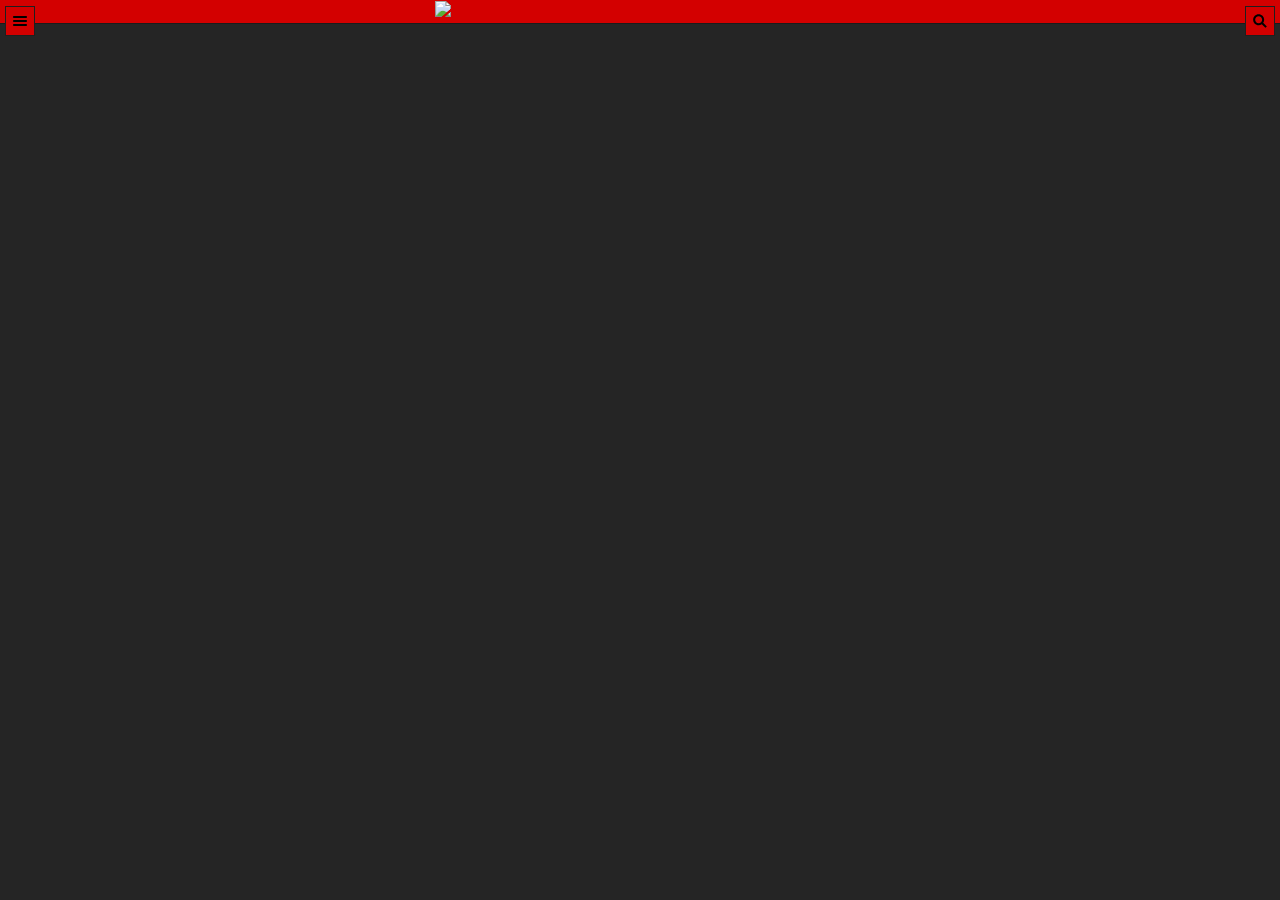
==== FilkomNews/platforms/browser/www/index.html @ 61b4d93c "yes" ====
<!DOCTYPE html> 
<html>
<head>
  <title>Page Title</title>
  <meta name="viewport" content="width=device-width, initial-scale=1">        
  <link rel="stylesheet" href="css/jquery.mobile-1.4.5.min.css">    
  <link rel="stylesheet" href="css/slider.css">    
  <script src="js/jquery-1.11.1.min.js"></script>    
  <script src="js/jquery.mobile-1.4.5.min.js"></script>
  <script src="js/slider.js"></script>    
  
  <style type="text/css">
  .halaman_awal {
    /*background-color: #252739;*/
    font-family: century gothic;
  }
  </style>

</head>
<body>
  <!-- Start of first page -->
  <div data-role="page" id="page-one" class="halaman_awal ui-page-active" data-theme="b">
    <div data-role="header" data-position="fixed" style="background-color: #d30000;">
      <a href="#mypanel1" class="ui-btn-left ui-btn ui-icon-bars ui-btn-icon-notext ui-alt-icon ui-nodisc-icon" style="background-color: #d30000;"></a>
      <a href="" class="ui-btn-right ui-btn ui-icon-search ui-btn-icon-notext ui-alt-icon ui-nodisc-icon" style="background-color: #d30000;"></a>
      <!-- <h1 style="color: white;">Filkom</h1> -->
      <div style="text-align: center;"><img src="/FilkomNews/FilkomNews/www/filkom2.png" style="max-width: 32%; min-width: 32%;"></div>
    </div><!-- /header -->

    <div role="main" class="ui-content" id="beranda">      
      <!-- <h3 style="text-align: center;"> Headline News</h3> -->
      <!-- <img src="/FilkomNews/FilkomNews/www/awal.png" style="max-width: 100%; min-width: 100%"> -->
      <!-- <div><h3 style="text-align: center;"> Berita</h3></div> -->
      
      <div data-role="page" id="city" class="demo-page" data-dom-cache="true" data-theme="b" data-prev="prevCity" data-next="nextCity" data-url="city">
        <div role="main" class="ui-content">
            <div id="trivia-city" class="trivia ui-content" data-role="popup" data-position-to="window" data-tolerance="50,30,30,30" data-theme="a">
                <a href="#" data-rel="back" class="ui-btn ui-btn-right ui-btn-b ui-btn-icon-notext ui-icon-delete ui-corner-all">Close</a>
                <p>Here some text.</p>

            </div><!-- /popup -->
        </div><!-- /content -->
      </div>     
      
      <!--
      <ul data-role ="listview" data-inset="true" class="ui-nodisc-icon">
        <li>
          <a href="">
            <div>
              <img src="/FilkomNews/FilkomNews/www/pemandangan.jpg" style="max-width: 108%; min-width: 108%">       
            </div>                         
            <h2>Mahasiswi FILKOM Juara 2 Puteri Kampus Jawa Timur 2017</h2>            
            <div class="ui-grid-b">
              <div class="ui-block-a">
                <p class="ui-corner-all ui-shadow" style="background-color: grey; color: white; text-align: center;">14-12-2017</p>
              </div>
              <div class="ui-block-b">
                <p class="ui-corner-all ui-shadow" style="background-color: red; color: white; text-align: center;">10:20</p>
              </div>
              <div class="ui-block-c">
                
              </div>
            </div>

          </a>
        </li>        
      </ul>      
    </div>
    <!-- /content -->
    
    <div data-role="panel" data-position-fixed="true" data-display="overlay" data-theme="b" id="mypanel1">
      <ul data-role="listview">
        <li class="ui-nodisc-icon"><center><a href="#" data-rel="close"><img src="/FilkomNews/FilkomNews/www/filkom.png" style="max-width: 32%; min-width: 32%;"></a></center></li>
        <li><a href="#page-one">Beranda</a></li>
        <li><a href="#page-two">Tentang Kami</a></li>        
      </ul>
    </div><!-- /panel -->
  </div><!-- /page --> 

<script type="text/javascript">
  // $(function(){
    // window.location.hash = 'page-1';
    // $.mobile.initializePage();
    $panjang = 0;
    $iterator = 0;

    $.ajax({
      type: "POST",
      url: "ajax.php",
      dataType:'json'
    }).done(function(data){     
      $panjang = data.length;                     
      for (var i = 0; i < $panjang; i++) {                
        // Menambahkan Tumbnails
        $time_modified = data[i].content_modified.split(" ");
        $("#beranda").append("<ul data-role =\"listview\" data-inset=\"true\" class=\"ui-nodisc-icon ui-listview ui-listview-inset ui-corner-all ui-shadow\"><li class=\"ui-first-child ui-last-child\"><a href=\"#page-"+(i+1)+"\" class=\"ui-btn ui-btn-icon-right ui-icon-carat-r\"><div><img src=\"http://file.filkom.ub.ac.id/fileupload/assets/"+data[i].thumb_img+"\" style=\"max-width: 108%; min-width: 108%\"><h2>"+data[i].post_title+"</h2><div class=\"ui-grid-b\"><div class=\"ui-block-a\"><p class=\"ui-corner-all ui-shadow\" style=\"background-color: grey; color: white; text-align: center;\">"+$time_modified[0]+"</p> </div> <div class=\"ui-block-b\"> <p class=\"ui-corner-all ui-shadow\" style=\"background-color: red; color: white; text-align: center;\">"+$time_modified[1].substring(0,5)+"</p> </div> <div class=\"ui-block-c\"></div></div></div>");
        $("#beranda").append("</a></li></ul>");
        // Menambahkan Halaman
        $("body").append("<div data-role=\"page\" id=\"page-"+(i+1)+"\" data-theme=\"b\" data-url=\"page-"+(i+1)+"\" tabindex=\"0\" class=\"ui-page ui-page-theme-b ui-page-header-fixed\" style=\"padding-top: 44px;\"><div align=\"right\" data-role=\"header\" data-position=\"fixed\" style=\"background-color: #d30000; text-align: left;\" role=\"banner\" class=\"ui-header ui-bar-inherit ui-header-fixed slidedown\"><a href=\"#page-one\" class=\"ui-btn-left ui-alt-icon ui-nodisc-icon ui-btn ui-btn-c ui-icon-carat-l ui-btn-icon-notext ui-corner-all\" style=\"background-color: #d30000; color: white;\" data-role=\"button\" role=\"button\"></a><h2 style=\"color: white;\" class=\"ui-title\" role=\"heading\" aria-level=\"1\">Berita</h2></div><img src=\"http://file.filkom.ub.ac.id/fileupload/assets/"+data[i].thumb_img+"\" style=\"max-width: 100%; min-width: 100%\"><div role=\"main\" class=\"ui-content\"><div><h2>"+data[i].post_title+"</h2></div><div class=\"ui-grid-b\" style=\"margin-top: -8%;\"><div class=\"ui-block-a\"><p class=\"ui-corner-all ui-shadow\" style=\"background-color: grey; color: white; text-align: center;\">"+$time_modified[0]+"</p></div><div class=\"ui-block-b\"><p class=\"ui-corner-all ui-shadow\" style=\"background-color: red; color: white; text-align: center;\">"+$time_modified[1].substring(0,5)+"</p></div></div><div><div><p>"+data[i].post_content+"</p></div><div style=\"margin-top: 7%;\"><hr><p style=\"font-style: italic;\">Bagikan</p><div style=\"margin-top: -2%;\"><a href=\"#\"><img src=\"/FilkomNews/FilkomNews/www/facebook.jpg\" alt=\"Facebook\"></a><a href=\"#\"><img src=\"/FilkomNews/FilkomNews/www/twitter.png\" alt=\"Twitter\"></a><a href=\"#\"><img src=\"/FilkomNews/FilkomNews/www/line.png\" alt=\"Line\"></a></div></div></div>");

      };
    });
</script>
</body>
</html>
---- FilkomNews/platforms/browser/www/css/slider.css ----
/* Set the background image sources */
#newyork { background-image: url("/FilkomNews/FilkomNews/www/you tube.png"); }
/*#buenosaires { background-image: url("../_assets/img/buenosaires.jpg"); }
#paris { background-image: url("../_assets/img/paris.jpg"); }
#capetown { background-image: url("../_assets/img/capetown.jpg"); }
#seoul { background-image: url("../_assets/img/seoul.jpg"); }*/
#sydney { background-image: url("/FilkomNews/FilkomNews/www/you tube.png"); }
/* Background settings */
.demo-page {
    background-size: cover;
    background-position: center center;
    background-repeat: no-repeat;
}
/* Transparent footer */
.demo-page .ui-footer {
    background: none;
    border: none;
    bottom: 0;
}
/* The footer won't have a height because there are only two absolute positioned elements in it.
So we position the buttons from the bottom. */
.control.ui-btn-left,
.trivia-btn.ui-btn-right {
    top: auto;
    bottom: 7px;
    margin: 0;
}
/* Custom styling for the trivia source */
small {
    font-size: .75em;
    color: #666;
}
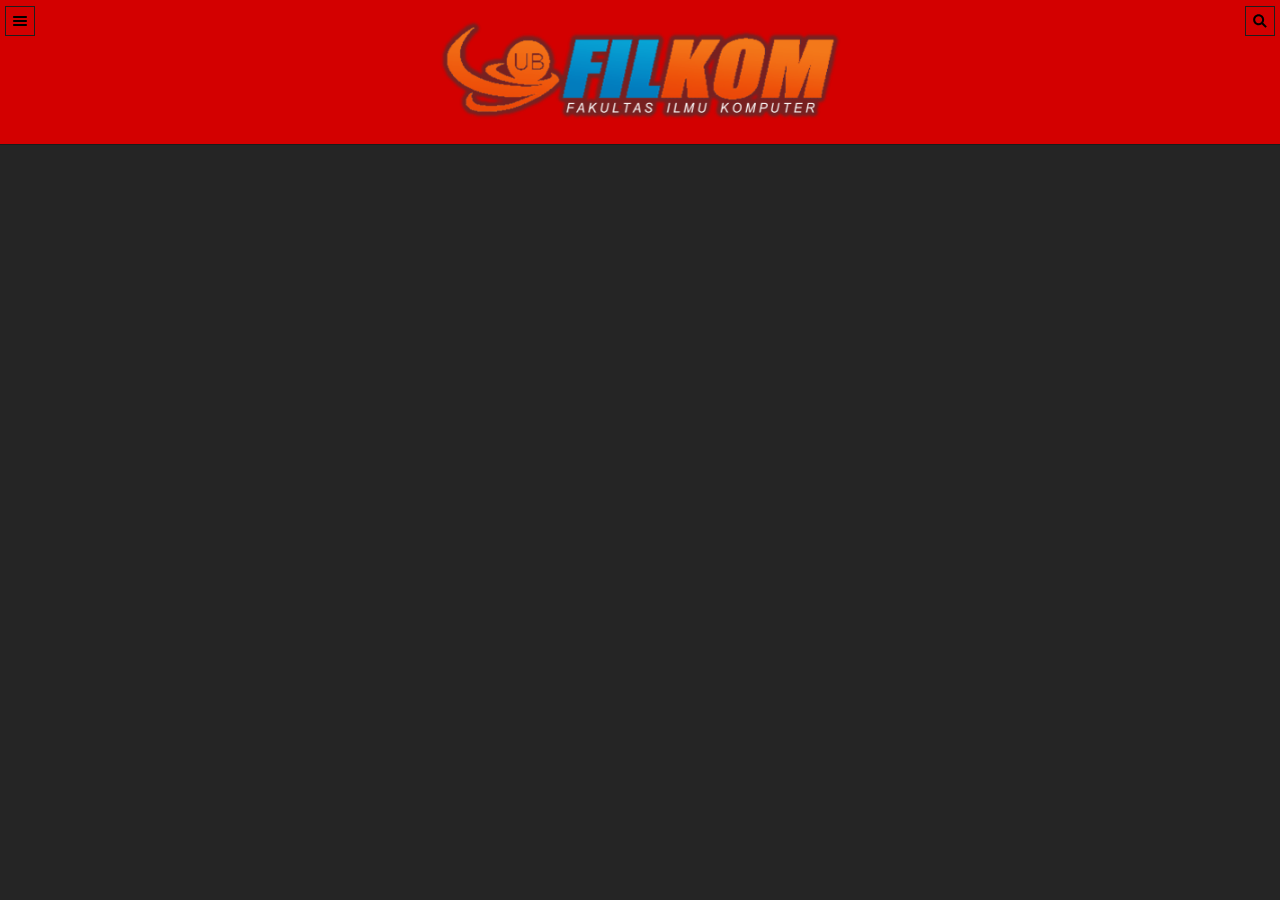
==== commit 860a5437: "from aan" ====
--- a/FilkomNews/platforms/browser/www/index.html
+++ b/FilkomNews/platforms/browser/www/index.html
@@ -24,12 +24,12 @@
       <a href="#mypanel1" class="ui-btn-left ui-btn ui-icon-bars ui-btn-icon-notext ui-alt-icon ui-nodisc-icon" style="background-color: #d30000;"></a>
       <a href="" class="ui-btn-right ui-btn ui-icon-search ui-btn-icon-notext ui-alt-icon ui-nodisc-icon" style="background-color: #d30000;"></a>
       <!-- <h1 style="color: white;">Filkom</h1> -->
-      <div style="text-align: center;"><img src="/FilkomNews/FilkomNews/www/filkom2.png" style="max-width: 32%; min-width: 32%;"></div>
+      <div style="text-align: center;"><img src="filkom2.png" style="max-width: 32%; min-width: 32%;"></div>
     </div><!-- /header -->
 
     <div role="main" class="ui-content" id="beranda">      
       <!-- <h3 style="text-align: center;"> Headline News</h3> -->
-      <!-- <img src="/FilkomNews/FilkomNews/www/awal.png" style="max-width: 100%; min-width: 100%"> -->
+      <!-- <img src="awal.png" style="max-width: 100%; min-width: 100%"> -->
       <!-- <div><h3 style="text-align: center;"> Berita</h3></div> -->
       
       <div data-role="page" id="city" class="demo-page" data-dom-cache="true" data-theme="b" data-prev="prevCity" data-next="nextCity" data-url="city">
@@ -47,7 +47,7 @@
         <li>
           <a href="">
             <div>
-              <img src="/FilkomNews/FilkomNews/www/pemandangan.jpg" style="max-width: 108%; min-width: 108%">       
+              <img src="pemandangan.jpg" style="max-width: 108%; min-width: 108%">       
             </div>                         
             <h2>Mahasiswi FILKOM Juara 2 Puteri Kampus Jawa Timur 2017</h2>            
             <div class="ui-grid-b">
@@ -70,7 +70,7 @@
     
     <div data-role="panel" data-position-fixed="true" data-display="overlay" data-theme="b" id="mypanel1">
       <ul data-role="listview">
-        <li class="ui-nodisc-icon"><center><a href="#" data-rel="close"><img src="/FilkomNews/FilkomNews/www/filkom.png" style="max-width: 32%; min-width: 32%;"></a></center></li>
+        <li class="ui-nodisc-icon"><center><a href="#" data-rel="close"><img src="filkom.png" style="max-width: 32%; min-width: 32%;"></a></center></li>
         <li><a href="#page-one">Beranda</a></li>
         <li><a href="#page-two">Tentang Kami</a></li>        
       </ul>
@@ -86,7 +86,7 @@
 
     $.ajax({
       type: "POST",
-      url: "ajax.php",
+      url: "coba.php",
       dataType:'json'
     }).done(function(data){     
       $panjang = data.length;                     
@@ -96,7 +96,7 @@
         $("#beranda").append("<ul data-role =\"listview\" data-inset=\"true\" class=\"ui-nodisc-icon ui-listview ui-listview-inset ui-corner-all ui-shadow\"><li class=\"ui-first-child ui-last-child\"><a href=\"#page-"+(i+1)+"\" class=\"ui-btn ui-btn-icon-right ui-icon-carat-r\"><div><img src=\"http://file.filkom.ub.ac.id/fileupload/assets/"+data[i].thumb_img+"\" style=\"max-width: 108%; min-width: 108%\"><h2>"+data[i].post_title+"</h2><div class=\"ui-grid-b\"><div class=\"ui-block-a\"><p class=\"ui-corner-all ui-shadow\" style=\"background-color: grey; color: white; text-align: center;\">"+$time_modified[0]+"</p> </div> <div class=\"ui-block-b\"> <p class=\"ui-corner-all ui-shadow\" style=\"background-color: red; color: white; text-align: center;\">"+$time_modified[1].substring(0,5)+"</p> </div> <div class=\"ui-block-c\"></div></div></div>");
         $("#beranda").append("</a></li></ul>");
         // Menambahkan Halaman
-        $("body").append("<div data-role=\"page\" id=\"page-"+(i+1)+"\" data-theme=\"b\" data-url=\"page-"+(i+1)+"\" tabindex=\"0\" class=\"ui-page ui-page-theme-b ui-page-header-fixed\" style=\"padding-top: 44px;\"><div align=\"right\" data-role=\"header\" data-position=\"fixed\" style=\"background-color: #d30000; text-align: left;\" role=\"banner\" class=\"ui-header ui-bar-inherit ui-header-fixed slidedown\"><a href=\"#page-one\" class=\"ui-btn-left ui-alt-icon ui-nodisc-icon ui-btn ui-btn-c ui-icon-carat-l ui-btn-icon-notext ui-corner-all\" style=\"background-color: #d30000; color: white;\" data-role=\"button\" role=\"button\"></a><h2 style=\"color: white;\" class=\"ui-title\" role=\"heading\" aria-level=\"1\">Berita</h2></div><img src=\"http://file.filkom.ub.ac.id/fileupload/assets/"+data[i].thumb_img+"\" style=\"max-width: 100%; min-width: 100%\"><div role=\"main\" class=\"ui-content\"><div><h2>"+data[i].post_title+"</h2></div><div class=\"ui-grid-b\" style=\"margin-top: -8%;\"><div class=\"ui-block-a\"><p class=\"ui-corner-all ui-shadow\" style=\"background-color: grey; color: white; text-align: center;\">"+$time_modified[0]+"</p></div><div class=\"ui-block-b\"><p class=\"ui-corner-all ui-shadow\" style=\"background-color: red; color: white; text-align: center;\">"+$time_modified[1].substring(0,5)+"</p></div></div><div><div><p>"+data[i].post_content+"</p></div><div style=\"margin-top: 7%;\"><hr><p style=\"font-style: italic;\">Bagikan</p><div style=\"margin-top: -2%;\"><a href=\"#\"><img src=\"/FilkomNews/FilkomNews/www/facebook.jpg\" alt=\"Facebook\"></a><a href=\"#\"><img src=\"/FilkomNews/FilkomNews/www/twitter.png\" alt=\"Twitter\"></a><a href=\"#\"><img src=\"/FilkomNews/FilkomNews/www/line.png\" alt=\"Line\"></a></div></div></div>");
+        $("body").append("<div data-role=\"page\" id=\"page-"+(i+1)+"\" data-theme=\"b\" data-url=\"page-"+(i+1)+"\" tabindex=\"0\" class=\"ui-page ui-page-theme-b ui-page-header-fixed\" style=\"padding-top: 44px;\"><div align=\"right\" data-role=\"header\" data-position=\"fixed\" style=\"background-color: #d30000; text-align: left;\" role=\"banner\" class=\"ui-header ui-bar-inherit ui-header-fixed slidedown\"><a href=\"#page-one\" class=\"ui-btn-left ui-alt-icon ui-nodisc-icon ui-btn ui-btn-c ui-icon-carat-l ui-btn-icon-notext ui-corner-all\" style=\"background-color: #d30000; color: white;\" data-role=\"button\" role=\"button\"></a><h2 style=\"color: white;\" class=\"ui-title\" role=\"heading\" aria-level=\"1\">Berita</h2></div><img src=\"http://file.filkom.ub.ac.id/fileupload/assets/"+data[i].thumb_img+"\" style=\"max-width: 100%; min-width: 100%\"><div role=\"main\" class=\"ui-content\"><div><h2>"+data[i].post_title+"</h2></div><div class=\"ui-grid-b\" style=\"margin-top: -8%;\"><div class=\"ui-block-a\"><p class=\"ui-corner-all ui-shadow\" style=\"background-color: grey; color: white; text-align: center;\">"+$time_modified[0]+"</p></div><div class=\"ui-block-b\"><p class=\"ui-corner-all ui-shadow\" style=\"background-color: red; color: white; text-align: center;\">"+$time_modified[1].substring(0,5)+"</p></div></div><div><div><p>"+data[i].post_content+"</p></div><div style=\"margin-top: 7%;\"><hr><p style=\"font-style: italic;\">Bagikan</p><div style=\"margin-top: -2%;\"><a href=\"#\"><img src=\"facebook.jpg\" alt=\"Facebook\"></a><a href=\"#\"><img src=\"twitter.png\" alt=\"Twitter\"></a><a href=\"#\"><img src=\"line.png\" alt=\"Line\"></a></div></div></div>");
 
       };
     });
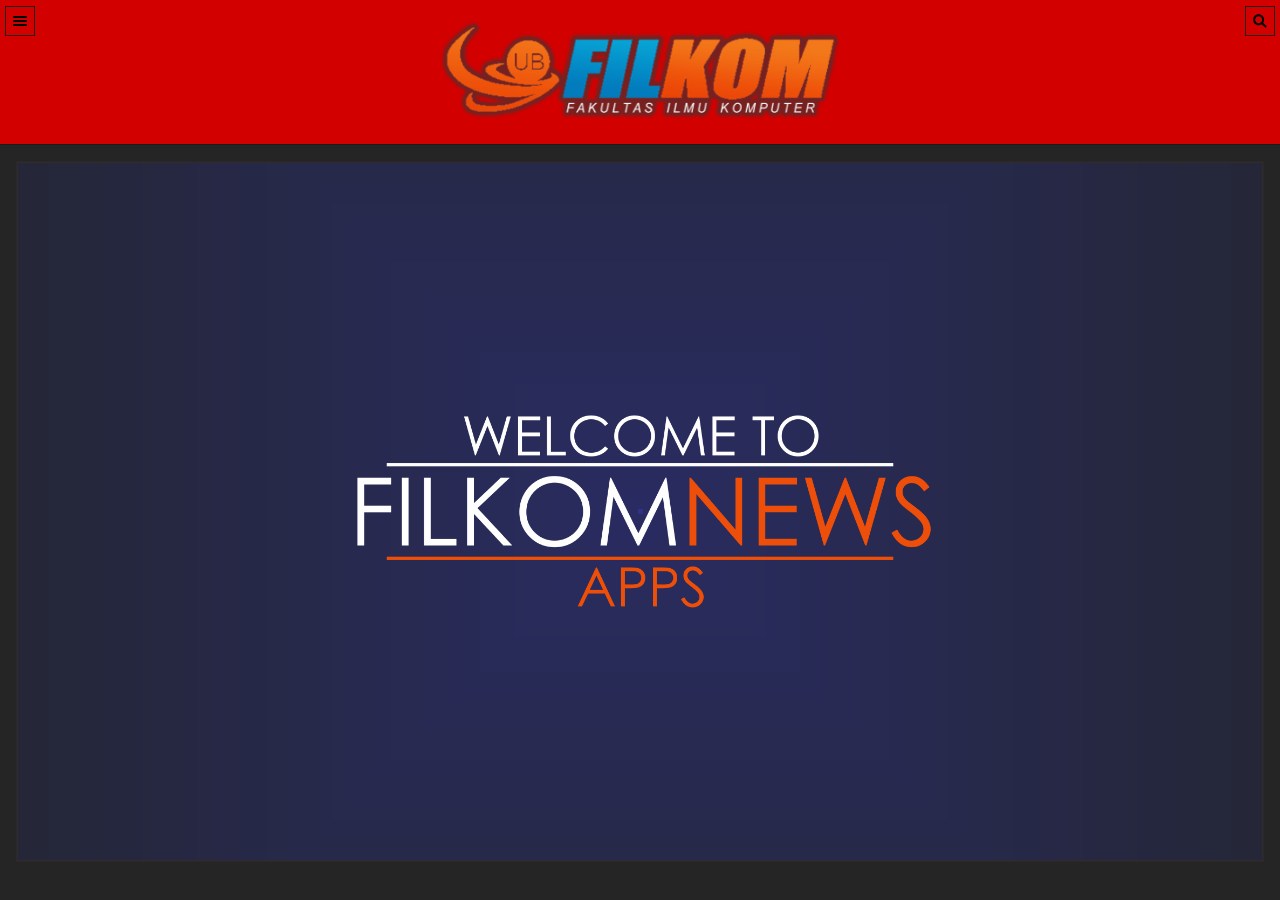
==== commit 76111c0f: "from gusna" ====
--- a/FilkomNews/platforms/browser/www/index.html
+++ b/FilkomNews/platforms/browser/www/index.html
@@ -19,17 +19,23 @@
 </head>
 <body>
   <!-- Start of first page -->
-  <div data-role="page" id="page-one" class="halaman_awal ui-page-active" data-theme="b">
+  <div data-role="page" id="page-one" class="halaman_awal" data-theme="b">
     <div data-role="header" data-position="fixed" style="background-color: #d30000;">
       <a href="#mypanel1" class="ui-btn-left ui-btn ui-icon-bars ui-btn-icon-notext ui-alt-icon ui-nodisc-icon" style="background-color: #d30000;"></a>
-      <a href="" class="ui-btn-right ui-btn ui-icon-search ui-btn-icon-notext ui-alt-icon ui-nodisc-icon" style="background-color: #d30000;"></a>
+      <a href="" class="ui-btn-right ui-btn ui-icon-search ui-btn-icon-notext ui-alt-icon ui-nodisc-icon" style="background-color: #d30000;">
+        <!-- <div style="margin-left: 11%; width: 87%;"> -->
+            <!-- <form> -->
+                <!-- <input data-type="search" id="filterControlgroup-input" data-filter-placeholder="Cari berita"> -->
+            <!-- </form> -->
+        <!-- </div> -->
+      </a>
       <!-- <h1 style="color: white;">Filkom</h1> -->
       <div style="text-align: center;"><img src="filkom2.png" style="max-width: 32%; min-width: 32%;"></div>
     </div><!-- /header -->
 
     <div role="main" class="ui-content" id="beranda">      
       <!-- <h3 style="text-align: center;"> Headline News</h3> -->
-      <!-- <img src="awal.png" style="max-width: 100%; min-width: 100%"> -->
+      <img src="awal.png" style="max-width: 100%; min-width: 100%">
       <!-- <div><h3 style="text-align: center;"> Berita</h3></div> -->
       
       <div data-role="page" id="city" class="demo-page" data-dom-cache="true" data-theme="b" data-prev="prevCity" data-next="nextCity" data-url="city">
@@ -42,12 +48,12 @@
         </div><!-- /content -->
       </div>     
       
-      <!--
-      <ul data-role ="listview" data-inset="true" class="ui-nodisc-icon">
+      
+     <!--  <ul data-role ="listview" data-inset="true" class="ui-nodisc-icon">
         <li>
           <a href="">
             <div>
-              <img src="pemandangan.jpg" style="max-width: 108%; min-width: 108%">       
+              <img src="gusna.JPG" style="max-width: 108%; min-width: 108%">       
             </div>                         
             <h2>Mahasiswi FILKOM Juara 2 Puteri Kampus Jawa Timur 2017</h2>            
             <div class="ui-grid-b">
@@ -64,18 +70,40 @@
 
           </a>
         </li>        
-      </ul>      
-    </div>
-    <!-- /content -->
-    
-    <div data-role="panel" data-position-fixed="true" data-display="overlay" data-theme="b" id="mypanel1">
-      <ul data-role="listview">
-        <li class="ui-nodisc-icon"><center><a href="#" data-rel="close"><img src="filkom.png" style="max-width: 32%; min-width: 32%;"></a></center></li>
-        <li><a href="#page-one">Beranda</a></li>
-        <li><a href="#page-two">Tentang Kami</a></li>        
-      </ul>
-    </div><!-- /panel -->
+      </ul> -->
+      <div data-role="panel" data-position-fixed="true" data-display="overlay" data-theme="b" id="mypanel1">
+        <ul data-role="listview">
+          <li class="ui-nodisc-icon"><center><a href="#" data-rel="close"><img src="filkom.png" style="max-width: 60%; min-width: 60%;"></a></center></li>
+          <li><a href="#page-one"  data-role="button" role="button">Beranda</a></li>
+          <li><a href="#page-two"  data-role="button" role="button">Tentang Kami</a></li>        
+        </ul>
+      </div><!-- /panel -->
+    </div>      
   </div><!-- /page --> 
+
+  <div data-role="page" id="page-two" class="" data-theme="b">
+    <div data-role="header" data-position="fixed" style="background-color: #d30000;">
+      <a href="#mypanel1" class="ui-btn-left ui-btn ui-icon-bars ui-btn-icon-notext ui-alt-icon ui-nodisc-icon" style="background-color: #d30000;"></a>
+      <h1 style="color: white;">Tentang Kami</h1>
+      <!-- <div style="text-align: center;"><img src="filkom2.png" style="max-width: 32%; min-width: 32%;"></div> -->
+    </div><!-- /header -->
+
+    <div role="main" class="ui-content" id="beranda">      
+      <!-- <h3 style="text-align: center;"> Headline News</h3> -->
+      <img src="awal.png" style="max-width: 100%; min-width: 100%">
+      <!-- <div><h3 style="text-align: center;"> Berita</h3></div> -->
+      
+      
+      </div>
+      <div data-role="panel" data-position-fixed="true" data-display="overlay" data-theme="b" id="mypanel1">
+        <ul data-role="listview">
+          <li class="ui-nodisc-icon"><center><a href="#" data-rel="close"><img src="filkom.png" style="max-width: 60%; min-width: 60%;"></a></center></li>
+          <li><a href="#page-one"  data-role="button" role="button">Beranda</a></li>
+          <li><a href="#page-two"  data-role="button" role="button">Tentang Kami</a></li>        
+        </ul>
+      </div><!-- /panel -->
+    </div>   
+    </div> 
 
 <script type="text/javascript">
   // $(function(){
@@ -83,20 +111,20 @@
     // $.mobile.initializePage();
     $panjang = 0;
     $iterator = 0;
-
     $.ajax({
       type: "POST",
       url: "coba.php",
       dataType:'json'
     }).done(function(data){     
-      $panjang = data.length;                     
+      $panjang = data.length;
+
       for (var i = 0; i < $panjang; i++) {                
         // Menambahkan Tumbnails
         $time_modified = data[i].content_modified.split(" ");
-        $("#beranda").append("<ul data-role =\"listview\" data-inset=\"true\" class=\"ui-nodisc-icon ui-listview ui-listview-inset ui-corner-all ui-shadow\"><li class=\"ui-first-child ui-last-child\"><a href=\"#page-"+(i+1)+"\" class=\"ui-btn ui-btn-icon-right ui-icon-carat-r\"><div><img src=\"http://file.filkom.ub.ac.id/fileupload/assets/"+data[i].thumb_img+"\" style=\"max-width: 108%; min-width: 108%\"><h2>"+data[i].post_title+"</h2><div class=\"ui-grid-b\"><div class=\"ui-block-a\"><p class=\"ui-corner-all ui-shadow\" style=\"background-color: grey; color: white; text-align: center;\">"+$time_modified[0]+"</p> </div> <div class=\"ui-block-b\"> <p class=\"ui-corner-all ui-shadow\" style=\"background-color: red; color: white; text-align: center;\">"+$time_modified[1].substring(0,5)+"</p> </div> <div class=\"ui-block-c\"></div></div></div>");
+        $("#beranda").append("<ul data-role =\"listview\"  data-filter=\"true\" data-inset=\"true\" class=\"ui-nodisc-icon ui-listview ui-listview-inset ui-corner-all ui-shadow\"><li class=\"ui-first-child ui-last-child\"><a href=\"#page-"+(i+1)+"\" class=\"ui-btn ui-btn-icon-right ui-icon-carat-r\"><div><img src=\""+data[i].thumb_img+"\" style=\"max-width: 108%; min-width: 108%\"><h2>"+data[i].post_title+"</h2><div class=\"ui-grid-b\"><div class=\"ui-block-a\"><p class=\"ui-corner-all ui-shadow\" style=\"background-color: grey; color: white; text-align: center;\">"+$time_modified[0]+"</p> </div> <div class=\"ui-block-b\"> <p class=\"ui-corner-all ui-shadow\" style=\"background-color: red; color: white; text-align: center;\">"+$time_modified[1].substring(0,5)+"</p> </div> <div class=\"ui-block-c\"></div></div></div>");
         $("#beranda").append("</a></li></ul>");
         // Menambahkan Halaman
-        $("body").append("<div data-role=\"page\" id=\"page-"+(i+1)+"\" data-theme=\"b\" data-url=\"page-"+(i+1)+"\" tabindex=\"0\" class=\"ui-page ui-page-theme-b ui-page-header-fixed\" style=\"padding-top: 44px;\"><div align=\"right\" data-role=\"header\" data-position=\"fixed\" style=\"background-color: #d30000; text-align: left;\" role=\"banner\" class=\"ui-header ui-bar-inherit ui-header-fixed slidedown\"><a href=\"#page-one\" class=\"ui-btn-left ui-alt-icon ui-nodisc-icon ui-btn ui-btn-c ui-icon-carat-l ui-btn-icon-notext ui-corner-all\" style=\"background-color: #d30000; color: white;\" data-role=\"button\" role=\"button\"></a><h2 style=\"color: white;\" class=\"ui-title\" role=\"heading\" aria-level=\"1\">Berita</h2></div><img src=\"http://file.filkom.ub.ac.id/fileupload/assets/"+data[i].thumb_img+"\" style=\"max-width: 100%; min-width: 100%\"><div role=\"main\" class=\"ui-content\"><div><h2>"+data[i].post_title+"</h2></div><div class=\"ui-grid-b\" style=\"margin-top: -8%;\"><div class=\"ui-block-a\"><p class=\"ui-corner-all ui-shadow\" style=\"background-color: grey; color: white; text-align: center;\">"+$time_modified[0]+"</p></div><div class=\"ui-block-b\"><p class=\"ui-corner-all ui-shadow\" style=\"background-color: red; color: white; text-align: center;\">"+$time_modified[1].substring(0,5)+"</p></div></div><div><div><p>"+data[i].post_content+"</p></div><div style=\"margin-top: 7%;\"><hr><p style=\"font-style: italic;\">Bagikan</p><div style=\"margin-top: -2%;\"><a href=\"#\"><img src=\"facebook.jpg\" alt=\"Facebook\"></a><a href=\"#\"><img src=\"twitter.png\" alt=\"Twitter\"></a><a href=\"#\"><img src=\"line.png\" alt=\"Line\"></a></div></div></div>");
+        $("body").append("<div data-role=\"page\" id=\"page-"+(i+1)+"\" data-theme=\"b\" data-url=\"page-"+(i+1)+"\" tabindex=\"0\" class=\"ui-page ui-page-theme-b ui-page-header-fixed\" style=\"padding-top: 44px;\"><div align=\"right\" data-role=\"header\" data-position=\"fixed\" style=\"background-color: #d30000; text-align: left;\" role=\"banner\" class=\"ui-header ui-bar-inherit ui-header-fixed slidedown\"><a href=\"#page-one\" class=\"ui-btn-left ui-alt-icon ui-nodisc-icon ui-btn ui-btn-c ui-icon-carat-l ui-btn-icon-notext ui-corner-all\" style=\"background-color: #d30000; color: white;\" data-role=\"button\" role=\"button\"></a><h2 style=\"color: white;\" class=\"ui-title\" role=\"heading\" aria-level=\"1\">Berita</h2></div><img src=\""+data[i].thumb_img+"\" style=\"max-width: 100%; min-width: 100%\"><div role=\"main\" class=\"ui-content\"><div><h2>"+data[i].post_title+"</h2></div><div class=\"ui-grid-b\" style=\"margin-top: -8%;\"><div class=\"ui-block-a\"><p class=\"ui-corner-all ui-shadow\" style=\"background-color: grey; color: white; text-align: center;\">"+$time_modified[0]+"</p></div><div class=\"ui-block-b\"><p class=\"ui-corner-all ui-shadow\" style=\"background-color: red; color: white; text-align: center;\">"+$time_modified[1].substring(0,5)+"</p></div></div><div><div align=\"justify\"><p>"+data[i].post_content+"</p></div><div style=\"margin-top: 7%;\"><hr><p style=\"font-style: italic;\">Bagikan</p><div style=\"margin-top: -2%;\"><a href=\"#\"><img src=\"facebook.jpg\" alt=\"Facebook\"></a><a href=\"#\"><img src=\"twitter.png\" alt=\"Twitter\"></a><a href=\"#\"><img src=\"line.png\" alt=\"Line\"></a></div></div></div>");
 
       };
     });
